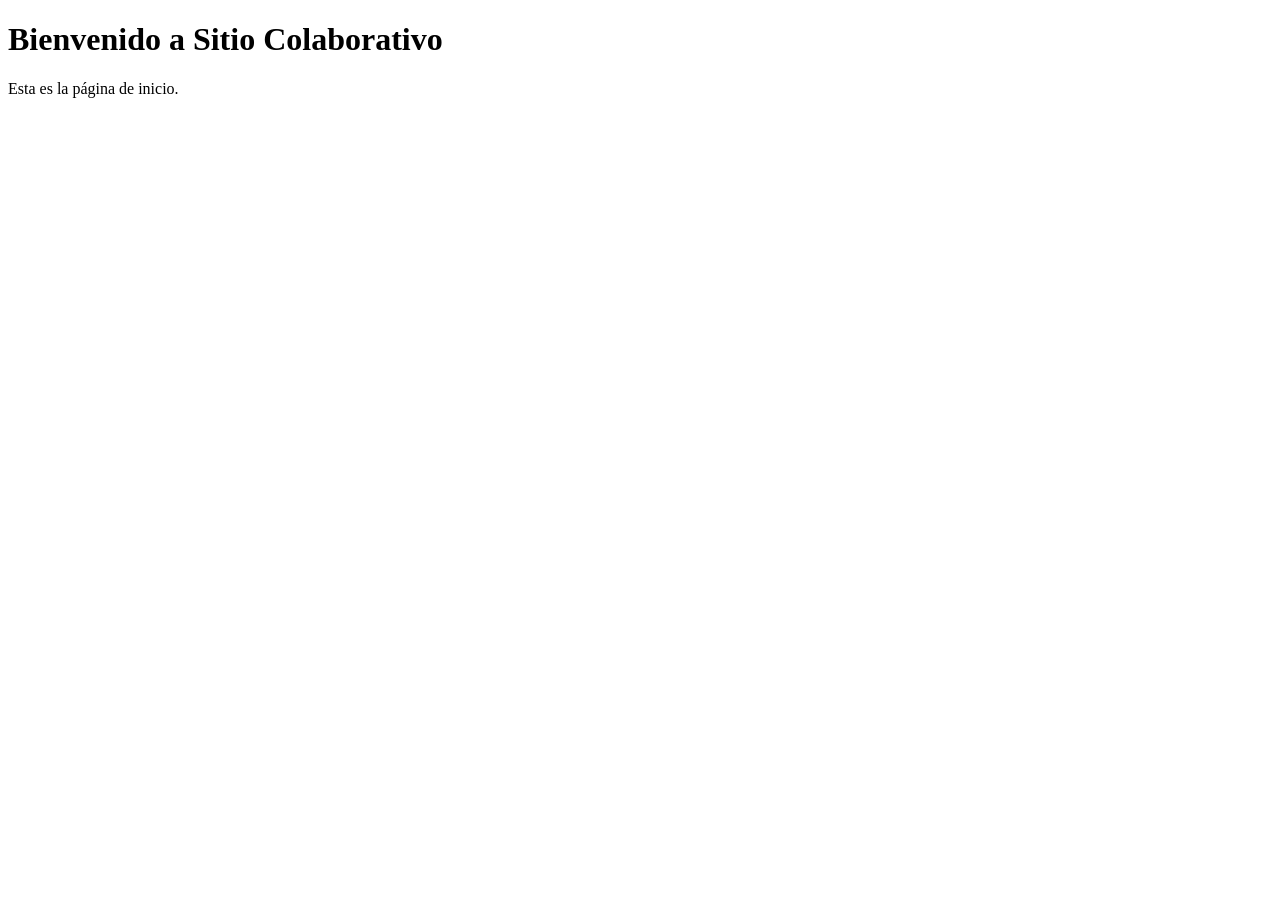
==== index.html @ 78a48229 "feat: agrega estructura básica de la página de inicio" ====
<!DOCTYPE html>
<html lang="es">
<head>
  <meta charset="UTF-8">
  <title>Sitio Colaborativo</title>
</head>
<body>
  <h1>Bienvenido a Sitio Colaborativo</h1>
  <p>Esta es la página de inicio.</p>
</body>
</html>
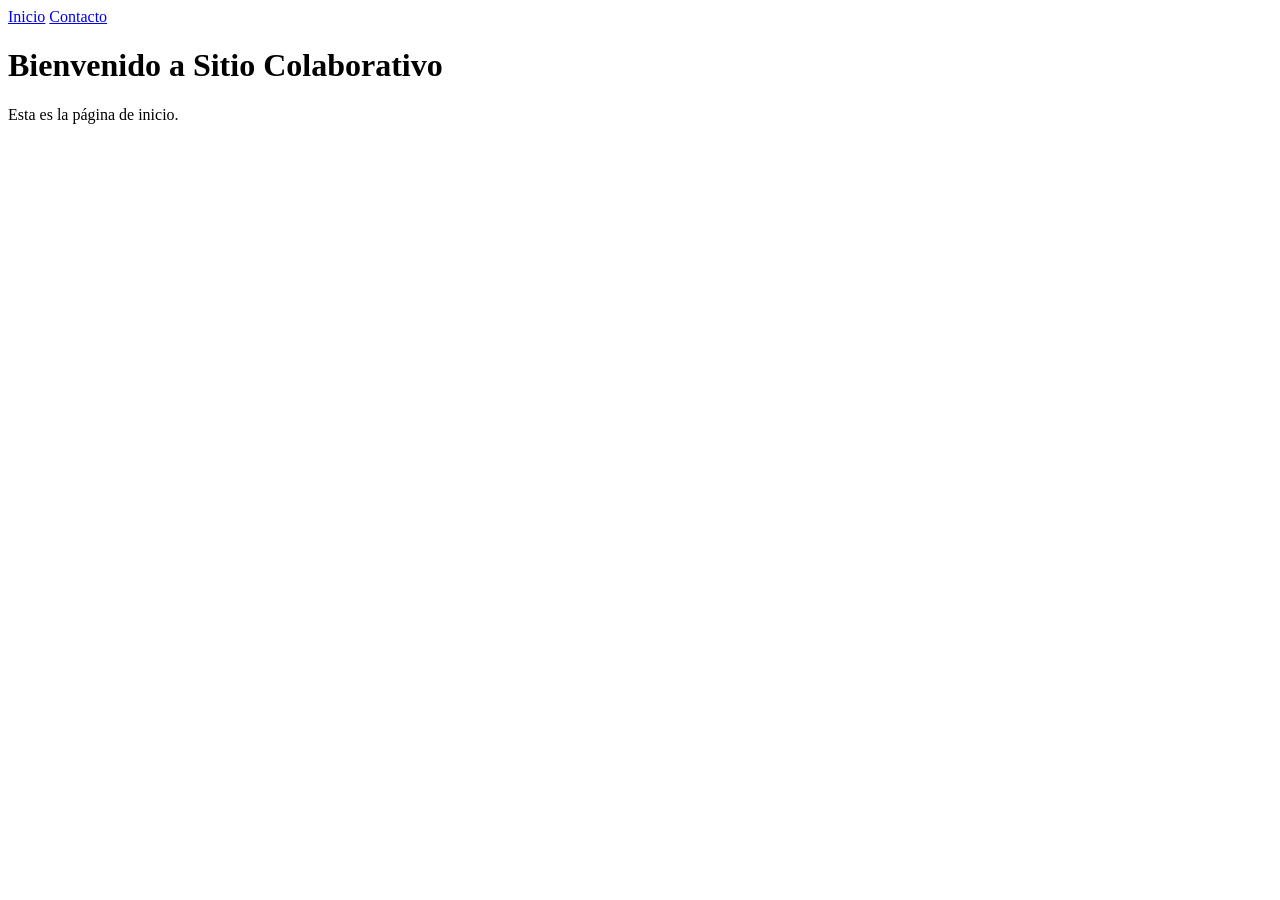
==== commit 10f04c79: "feat: agrega menú de navegación a la página de inicio" ====
--- a/index.html
+++ b/index.html
@@ -5,6 +5,11 @@
   <title>Sitio Colaborativo</title>
 </head>
 <body>
+      <nav>
+    <a href="index.html">Inicio</a>
+    <a href="contacto.html">Contacto</a>
+  </nav>
+  
   <h1>Bienvenido a Sitio Colaborativo</h1>
   <p>Esta es la página de inicio.</p>
 </body>
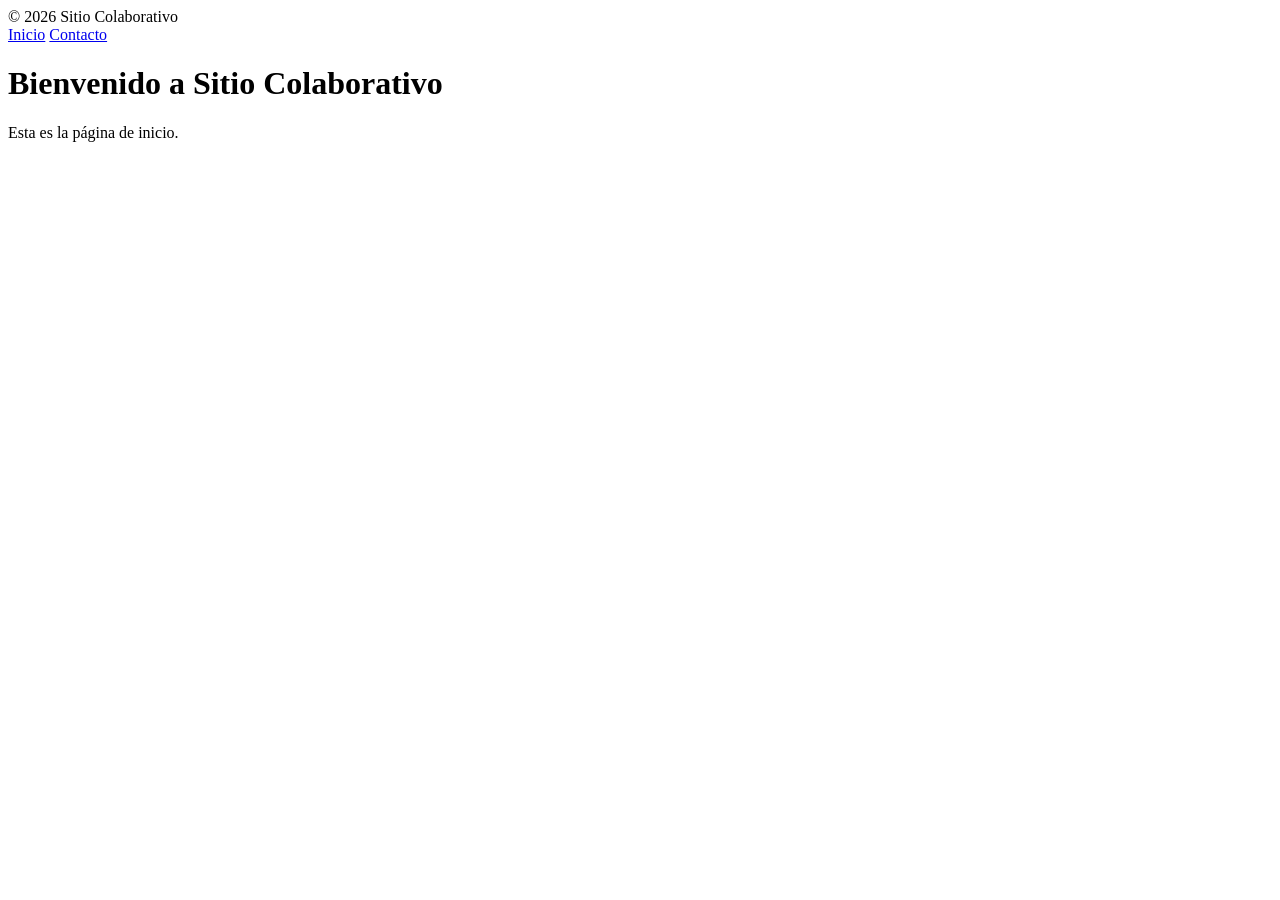
==== commit 099b0565: "feat: agrega pie de página a la página de inicio" ====
--- a/index.html
+++ b/index.html
@@ -4,12 +4,13 @@
   <meta charset="UTF-8">
   <title>Sitio Colaborativo</title>
 </head>
+    <footer>&copy; 2026 Sitio Colaborativo</footer>
 <body>
       <nav>
     <a href="index.html">Inicio</a>
     <a href="contacto.html">Contacto</a>
   </nav>
-  
+
   <h1>Bienvenido a Sitio Colaborativo</h1>
   <p>Esta es la página de inicio.</p>
 </body>
